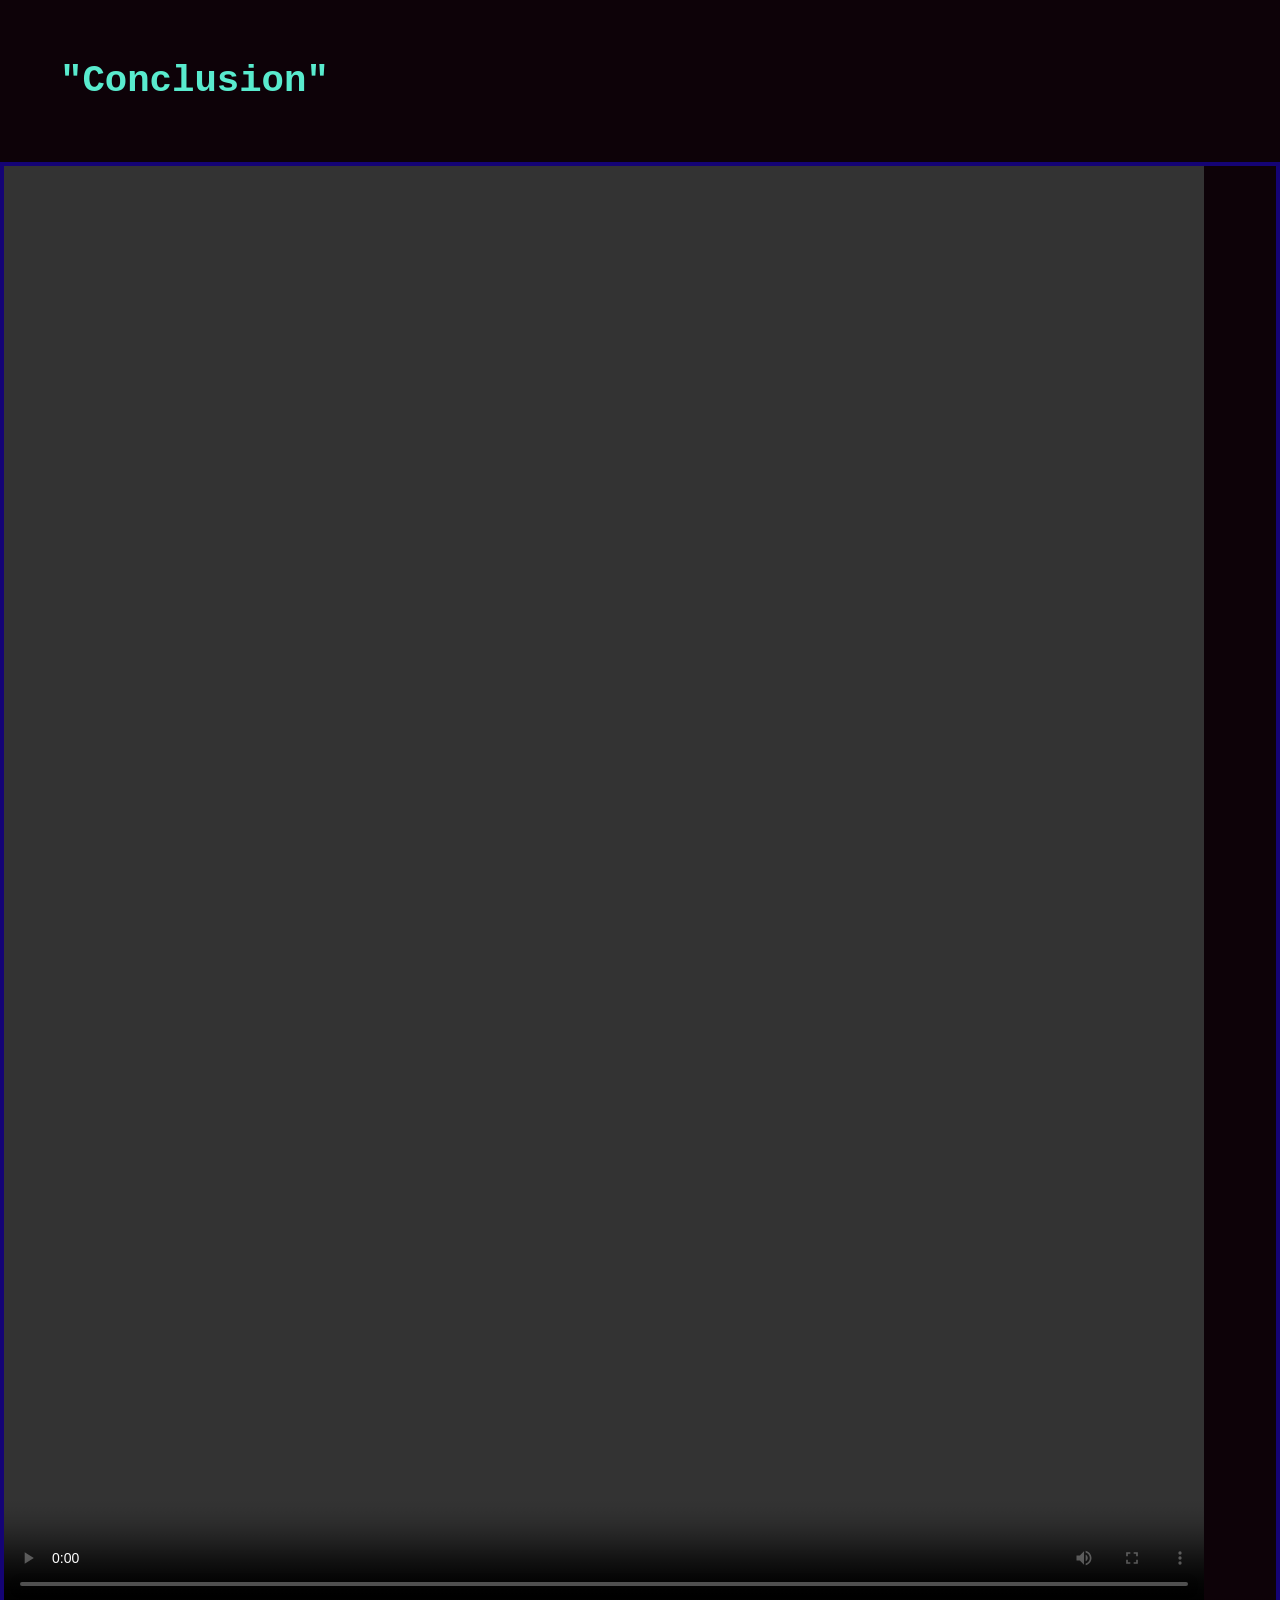
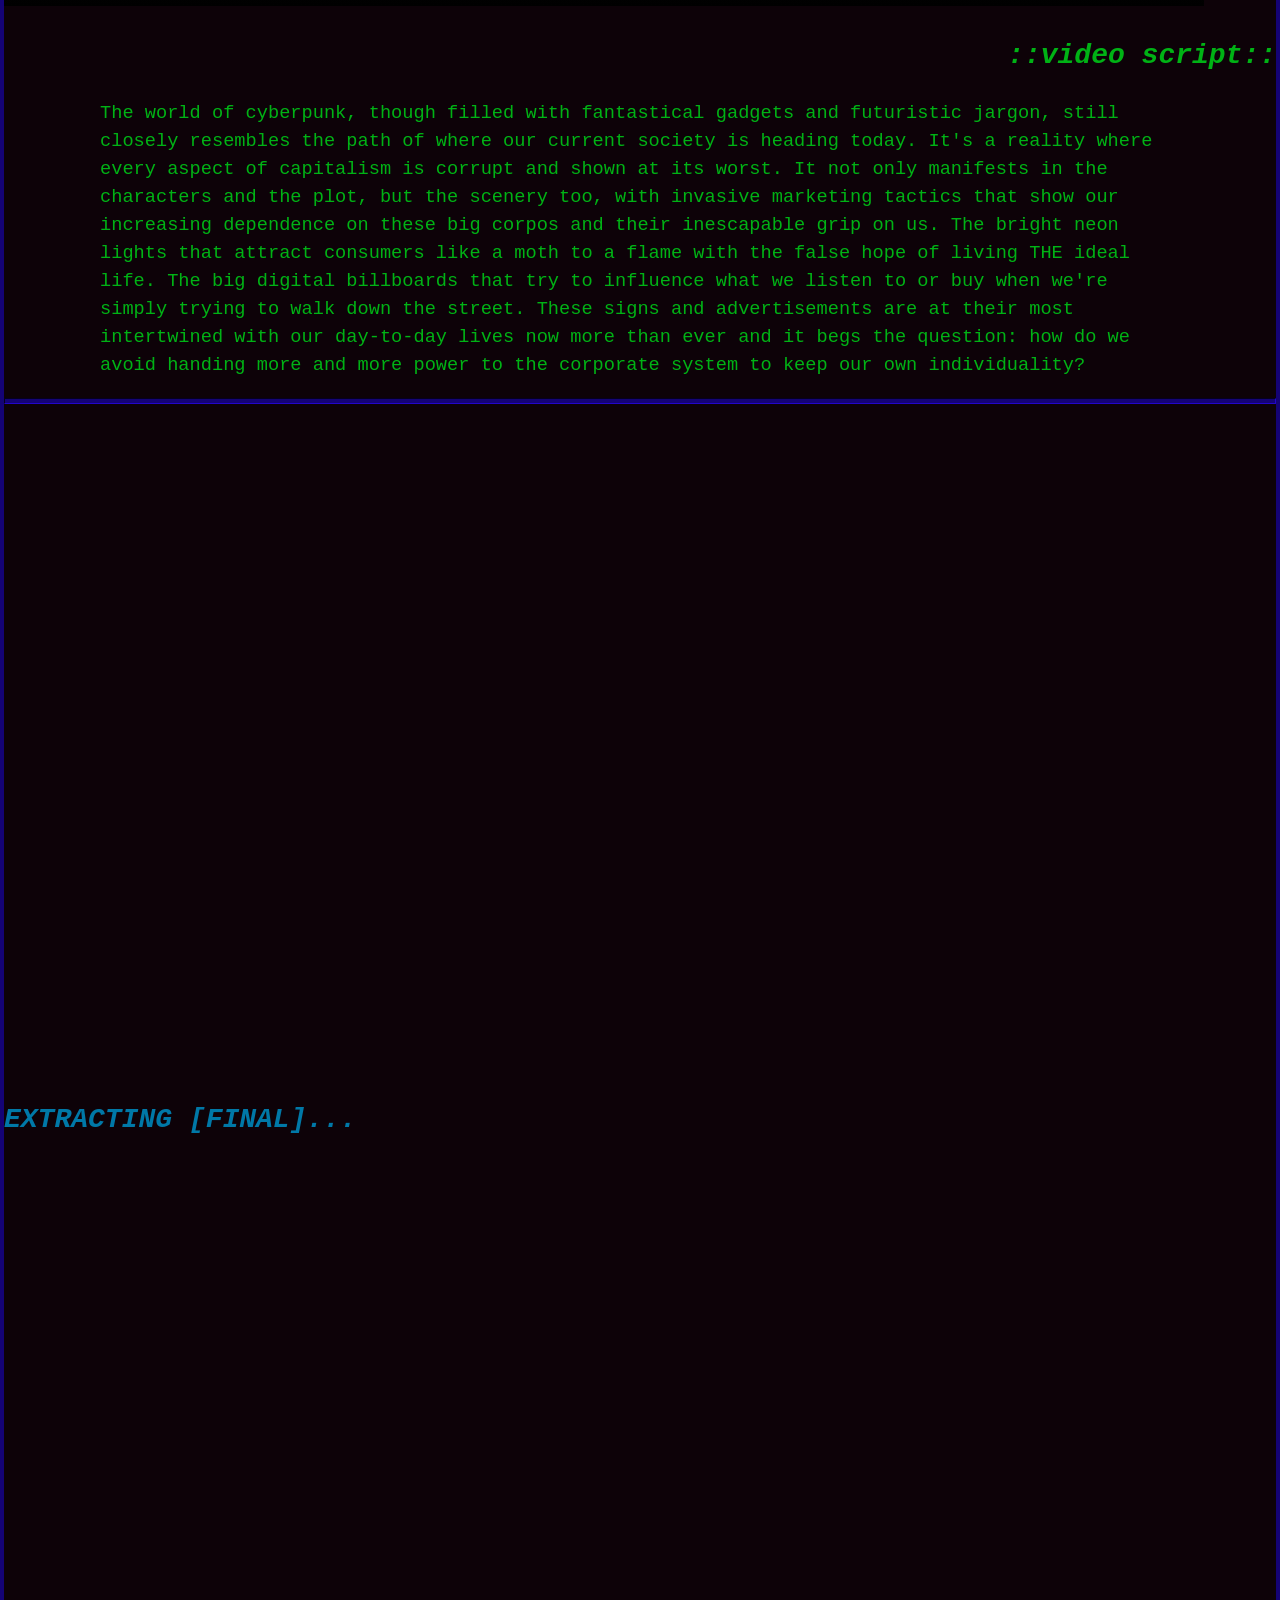
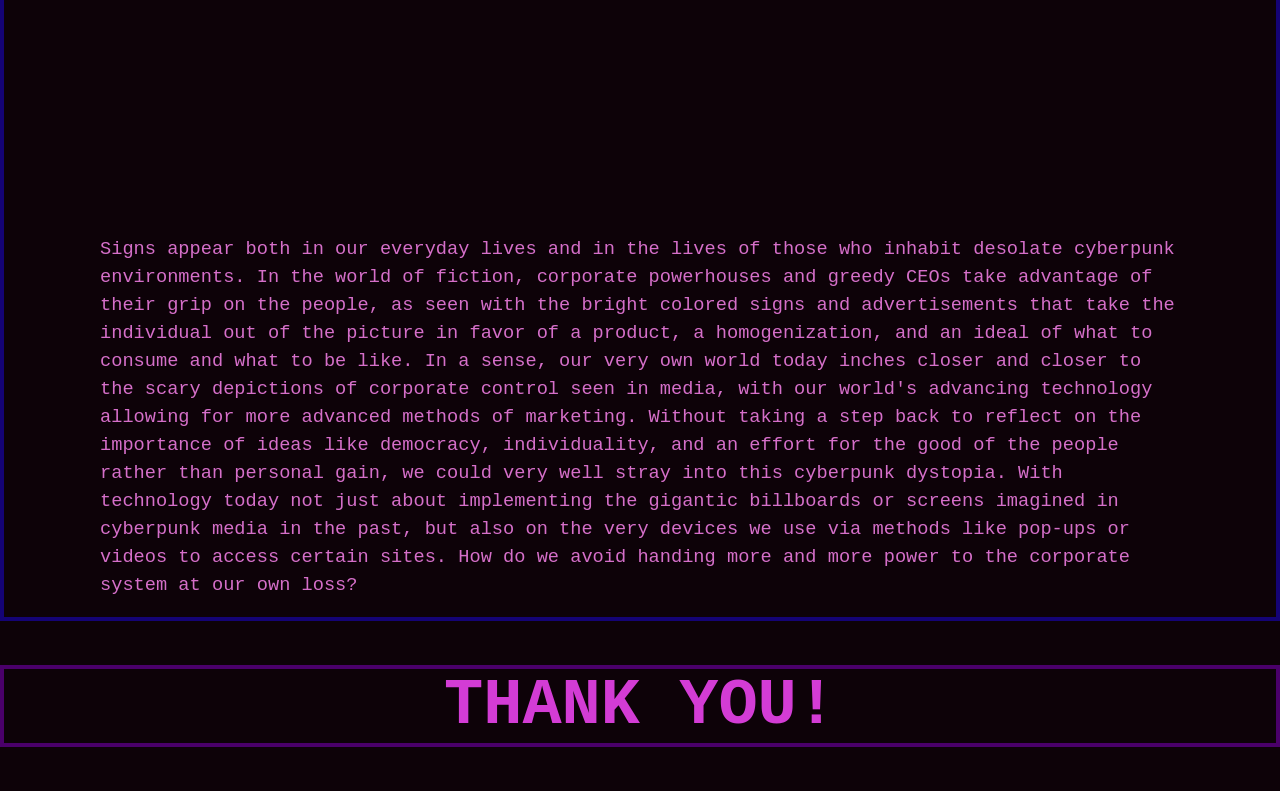
==== conclude.html @ 319cbf75 "other pages! fully implemented other sites!!!" ====
<!DOCTYPE html>
<html>
<head>
<title>los angeles</title>
 <link rel="stylesheet" href="style.css">
</head>    
<body>

    <h2>"Conclusion"</h2>
    <section id="conclusion">
        <video src ="CONCLUSION.webm" controls> <!--insert short video here--></video>

        <h3>::video script::</h3>
        <p>
            The world of cyberpunk, though filled with fantastical gadgets and futuristic jargon, still closely resembles the path of where our current 
            society is heading today. It's a reality where every aspect of capitalism is corrupt and shown at its worst. It not only manifests in the 
            characters and the plot, but the scenery too, with invasive marketing tactics that show our increasing dependence on these big corpos and 
            their inescapable grip on us. The bright neon lights that attract consumers like a moth to a flame with the false hope of living THE ideal
            life. The big digital billboards that try to influence what we listen to or buy when we're simply trying to walk down the street. These
            signs and advertisements are at their most intertwined with our day-to-day lives now more than ever and it begs the question: how do we 
            avoid handing more and more power to the corporate system to keep our own individuality?
        </p>
        <hr class="thus">
        <h4>EXTRACTING [FINAL]...</h4>
        <p class="p2">
            Signs appear both in our everyday lives and in the lives of those who inhabit desolate cyberpunk environments. In the world of fiction, 
            corporate powerhouses and greedy CEOs take advantage of their grip on the people, as seen with the bright colored signs and advertisements
            that take the individual out of the picture in favor of a product, a homogenization, and an ideal of what to consume and what to be like.
            In a sense, our very own world today inches closer and closer to the scary depictions of corporate control seen in media, with our world's
            advancing technology allowing for more advanced methods of marketing. Without taking a step back to reflect on the importance of ideas
            like democracy, individuality, and an effort for the good of the people rather than personal gain, we could very well stray into this 
            cyberpunk dystopia. With technology today not just about implementing the gigantic billboards or screens imagined in cyberpunk media 
            in the past, but also on the very devices we use via methods like pop-ups or videos to access certain sites. How do we avoid handing 
            more and more power to the corporate system at our own loss?
        </p>
    </section>  

    <h1>
        THANK YOU!
    </h1>

    </section>
    </body>
</html>
---- style.css ----
body {
    font-family: 'Courier New', Courier, monospace;
    font-size: 14pt;
    color: #00b215;
    background-color: #0D0208;
    margin-right:0;
    margin-left:0;
    font-weight:500;

    overflow: hidden;
}

p{
    line-height:1.5em;
    margin-right:1in;
    margin-left:1in;
}

.p2{
    line-height:1.5em;
    color:#d56fc9;
    margin-right:1in;
    margin-left:1in;
}

#opening{
    border-style: solid;
    border-width: 4px;
    border-color: rgb(34, 0, 55);
    
}
hr.open{
   background-color:rgb(34, 0, 55);
   border-color:rgb(34, 0, 55);
   height:4px 
}

#cyberpunkworlds{
    border-style: solid;
    border-width: 4px;
    border-color:rgb(105, 0, 80);
}
hr.cworlds{
    background-color:rgb(105, 0, 80);
    border-color:rgb(105, 0, 80);
    height:4px
}

#ourworld{
    border-style: solid;
    border-width: 4px;
    border-color:#004100
}
hr.realworld{
    background-color:#004100;
    height:4px;
    border-color: #004100;
}

#losangeles{
    border-style: solid;
    border-width: 4px;
    border-color:rgb(3, 85, 117);
}
hr.LA{
    background-color:rgb(3, 85, 117);
    height:4px;
    border-color:rgb(3, 85, 117);
}

#conclusion{
    border-style: solid;
    border-width: 4px;
    border-color:rgb(20, 3, 117);
}
hr.thus{
    background-color:rgb(20, 3, 117);
    height:4px;
    border-color:rgb(20, 3, 117);
}

h1{
    color:#d33cd5;
    text-align: center;
    font-size: 3.5em;
    border-style: solid;
    border-width:4px;
    border-color:#4a006a;
    text-shadow: -2px, 2px, 2px, #8a378e;
}

h2{
    color:#59ebce;
    margin: 20px;
    padding: 40px;
    font-size: 2em;
    margin-left: 20px;
    font-weight:bold;
}

h3{
    font-size: 1.5em;
    font-style:italic;
    text-align: right;
    margin-left: 1in;
}

h4{ /*the LOADING messages*/
    font-size: 1.5em;
    font-style:italic;
    text-align:left;
    
    margin-top: 700px;
    margin-bottom: 700px;

    color: rgb(0, 120, 167);
}

h5{ /*next*/
padding: 50px;
font-size: 20pt;
font-weight:bold;
color:aqua;
text-align:center;
}

video{
    object-fit: cover;
    width: 1200px;
    height: 1440px;
}

h6{
    font-size: 1.5em;
    font-style:italic;
    text-align:left;
    
    margin-top: 300px;
    margin-bottom: 300px;

    color: rgb(0, 120, 167);
}
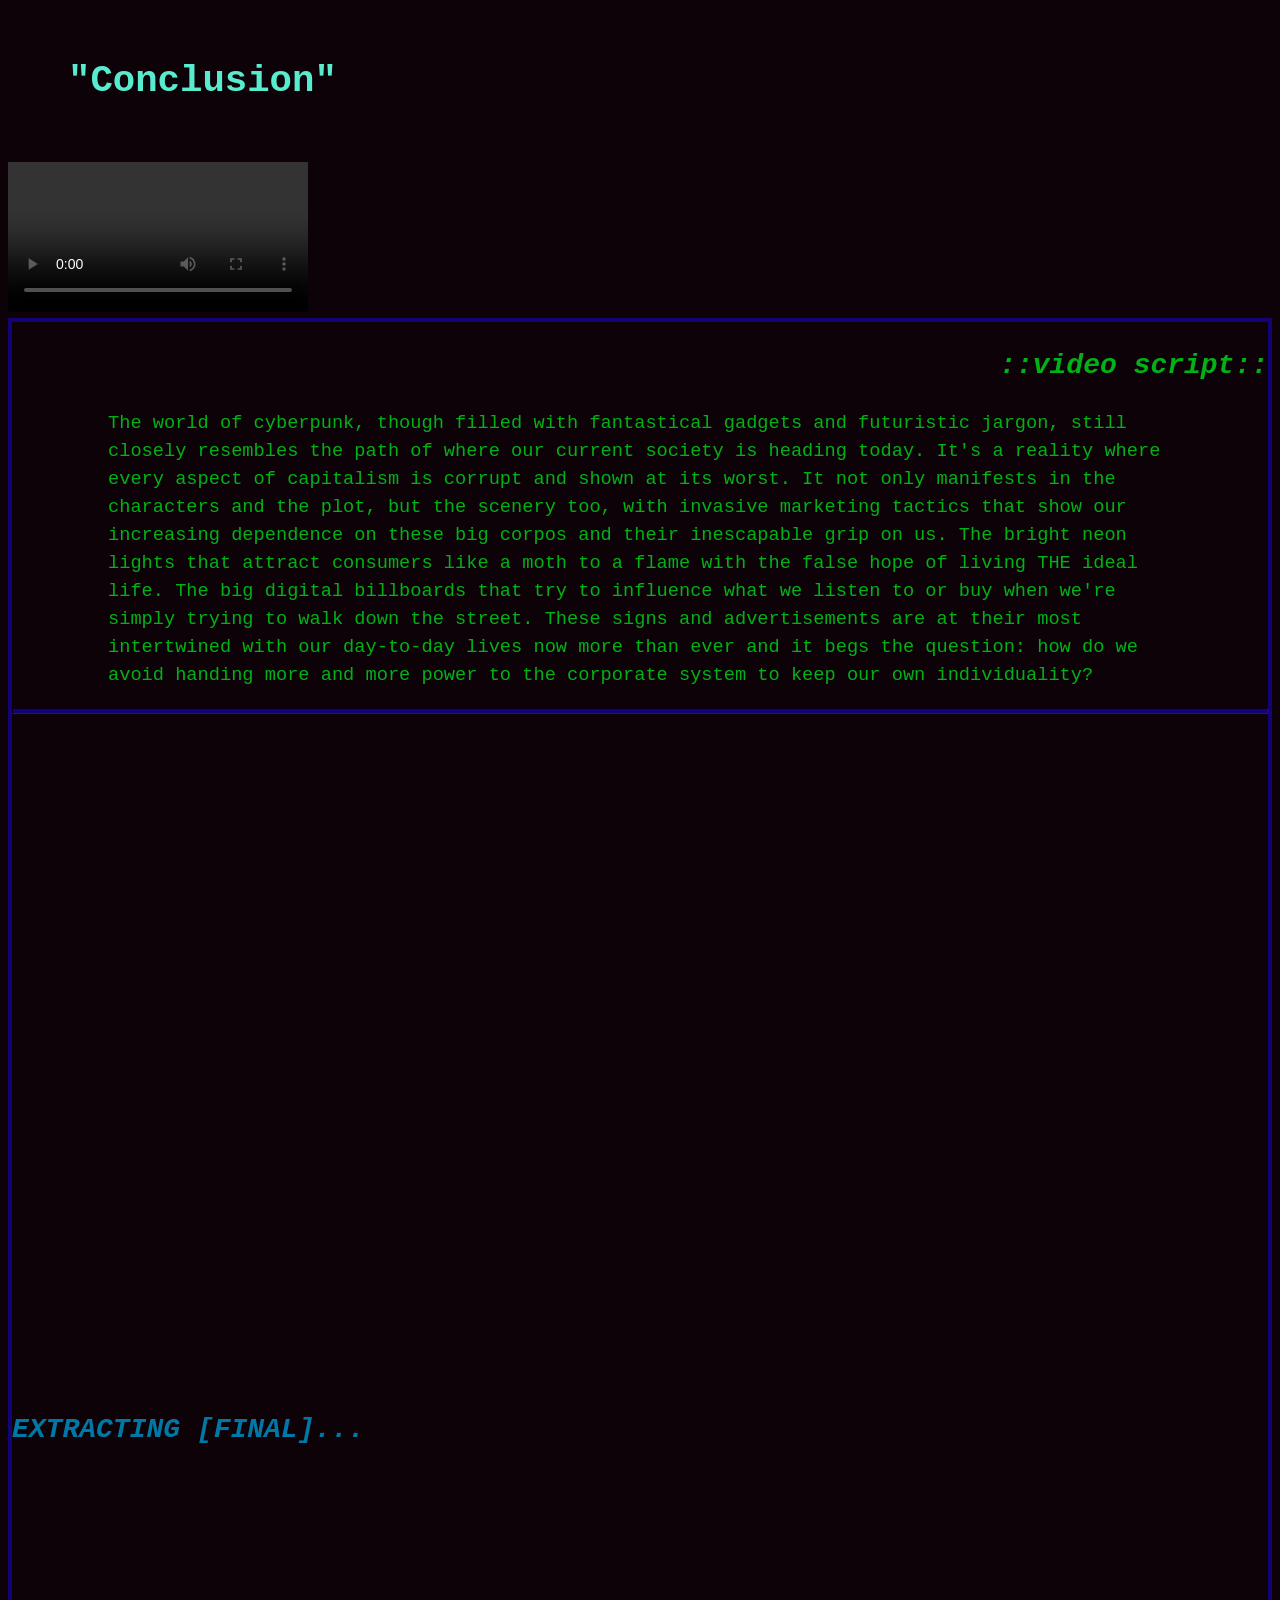
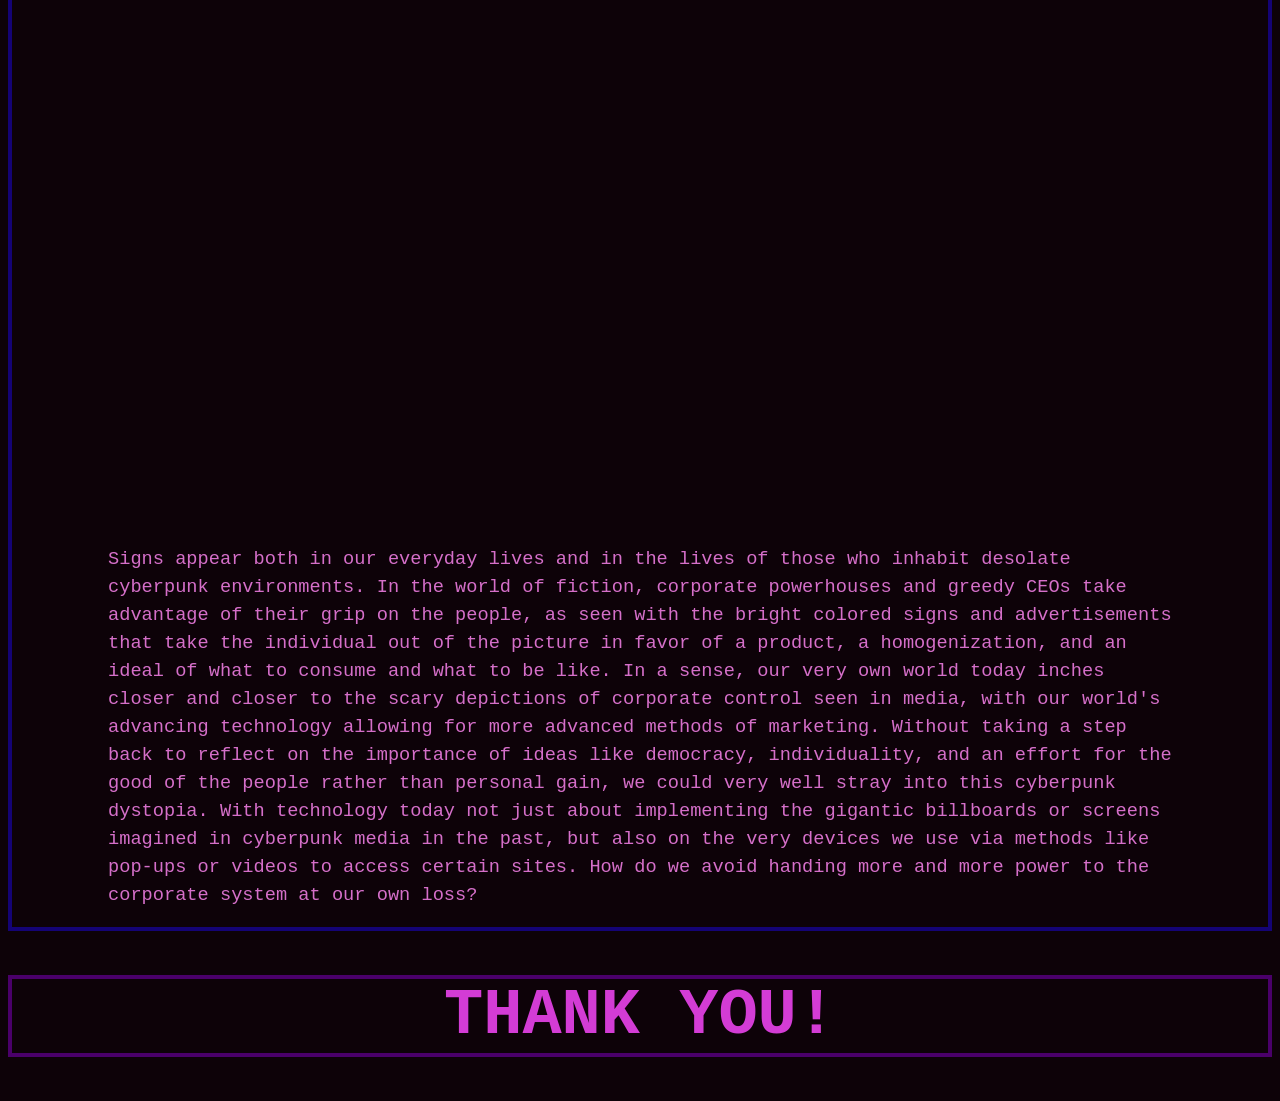
==== commit 38f26e2e: "hopefully final" ====
--- a/conclude.html
+++ b/conclude.html
@@ -7,9 +7,14 @@
 <body>
 
     <h2>"Conclusion"</h2>
+<section id="video">
+
+      <video src ="CONCLUSION.webm" controls> <!--insert short video here--></video>
+
+</section>
+
     <section id="conclusion">
-        <video src ="CONCLUSION.webm" controls> <!--insert short video here--></video>
-
+  
         <h3>::video script::</h3>
         <p>
             The world of cyberpunk, though filled with fantastical gadgets and futuristic jargon, still closely resembles the path of where our current 
--- a/style.css
+++ b/style.css
@@ -4,11 +4,7 @@
     font-size: 14pt;
     color: #00b215;
     background-color: #0D0208;
-    margin-right:0;
-    margin-left:0;
     font-weight:500;
-
-    overflow: hidden;
 }
 
 p{
@@ -125,11 +121,7 @@
 text-align:center;
 }
 
-video{
-    object-fit: cover;
-    width: 1200px;
-    height: 1440px;
-}
+
 
 h6{
     font-size: 1.5em;
@@ -142,6 +134,12 @@
     color: rgb(0, 120, 167);
 }
 
+#video{
+overflow: hidden;
+}
+
+video{
+object-fit: cover;
+}
 
 
-
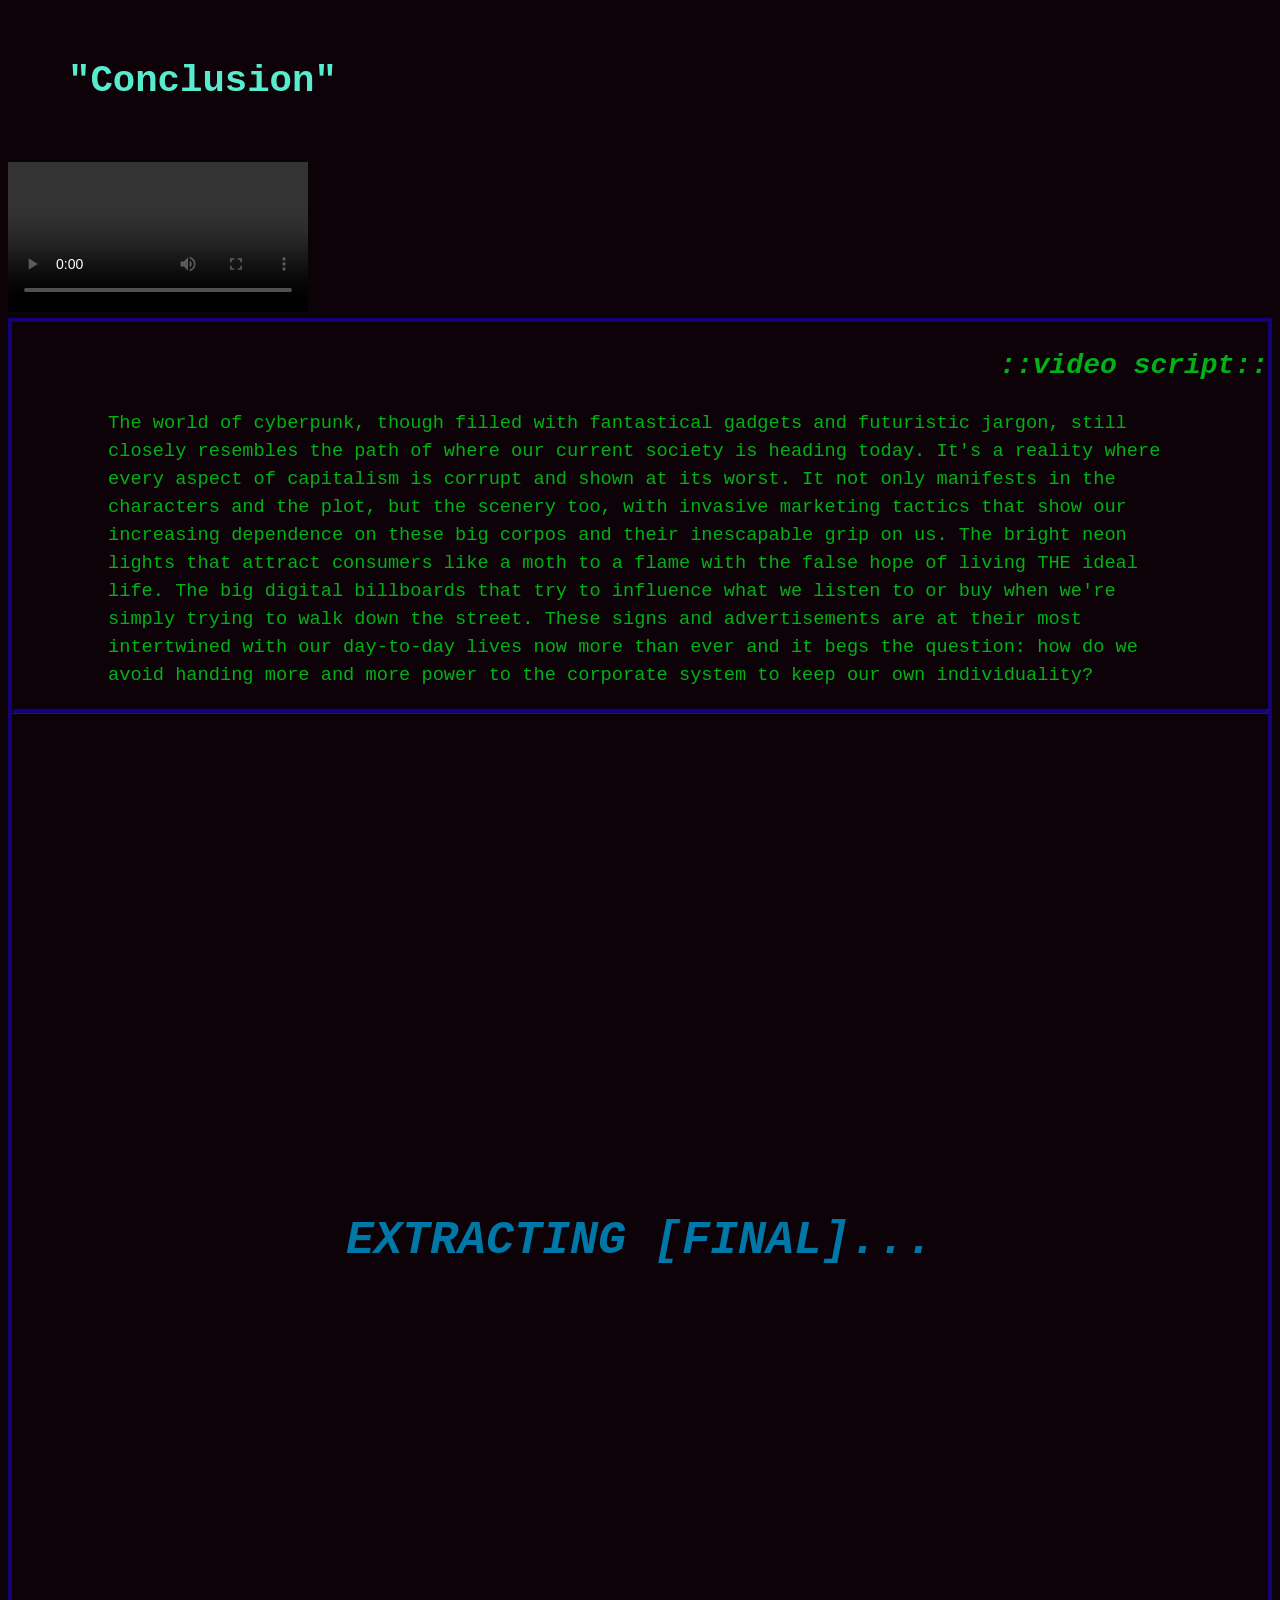
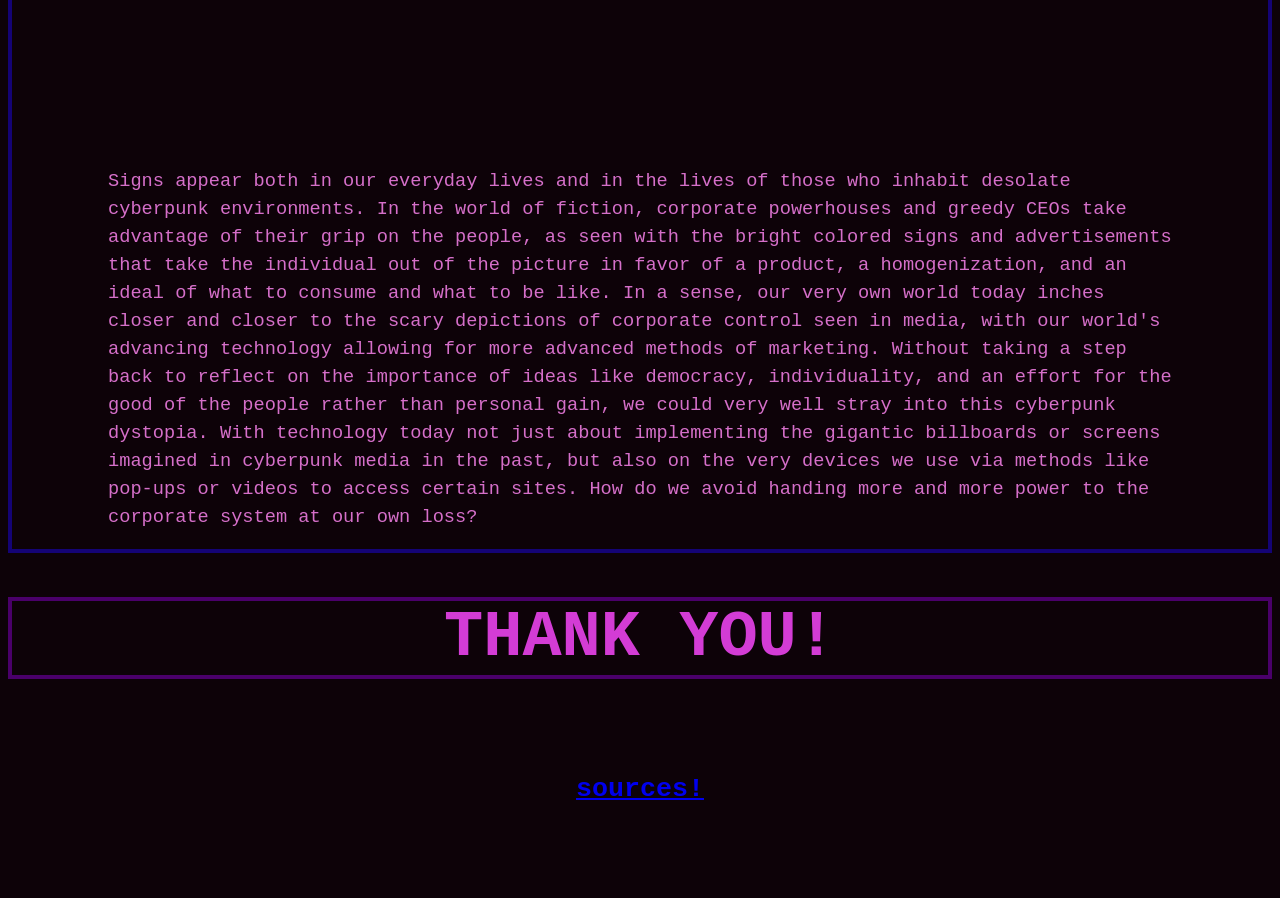
==== commit fee1799c: "conclusion and sources!" ====
--- a/conclude.html
+++ b/conclude.html
@@ -44,6 +44,8 @@
         THANK YOU!
     </h1>
 
+    <h5> <a href="sources.html">sources!</a> </h5>
+
     </section>
     </body>
 </html>
--- a/style.css
+++ b/style.css
@@ -103,12 +103,12 @@
 }
 
 h4{ /*the LOADING messages*/
-    font-size: 1.5em;
+    font-size: 2.5em;
     font-style:italic;
-    text-align:left;
+    text-align:center;
     
-    margin-top: 700px;
-    margin-bottom: 700px;
+    margin-top: 500px;
+    margin-bottom: 500px;
 
     color: rgb(0, 120, 167);
 }
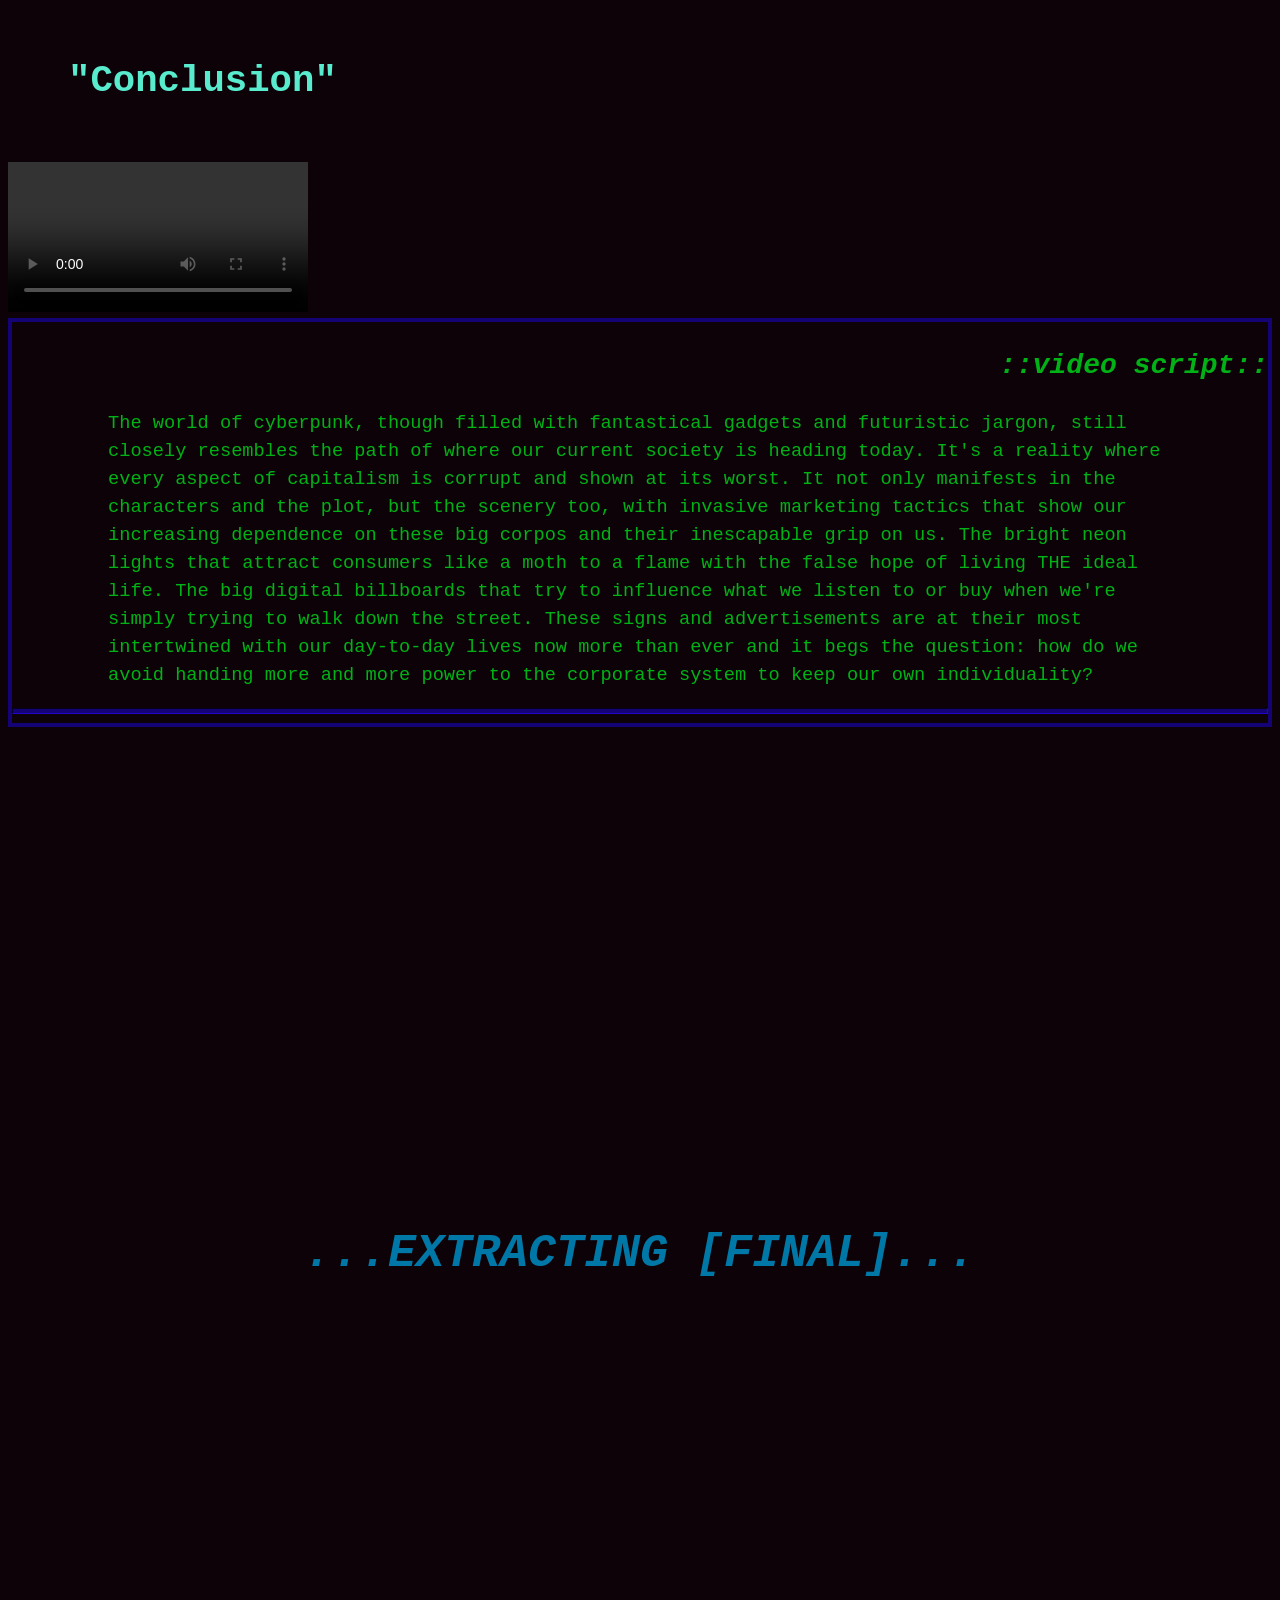
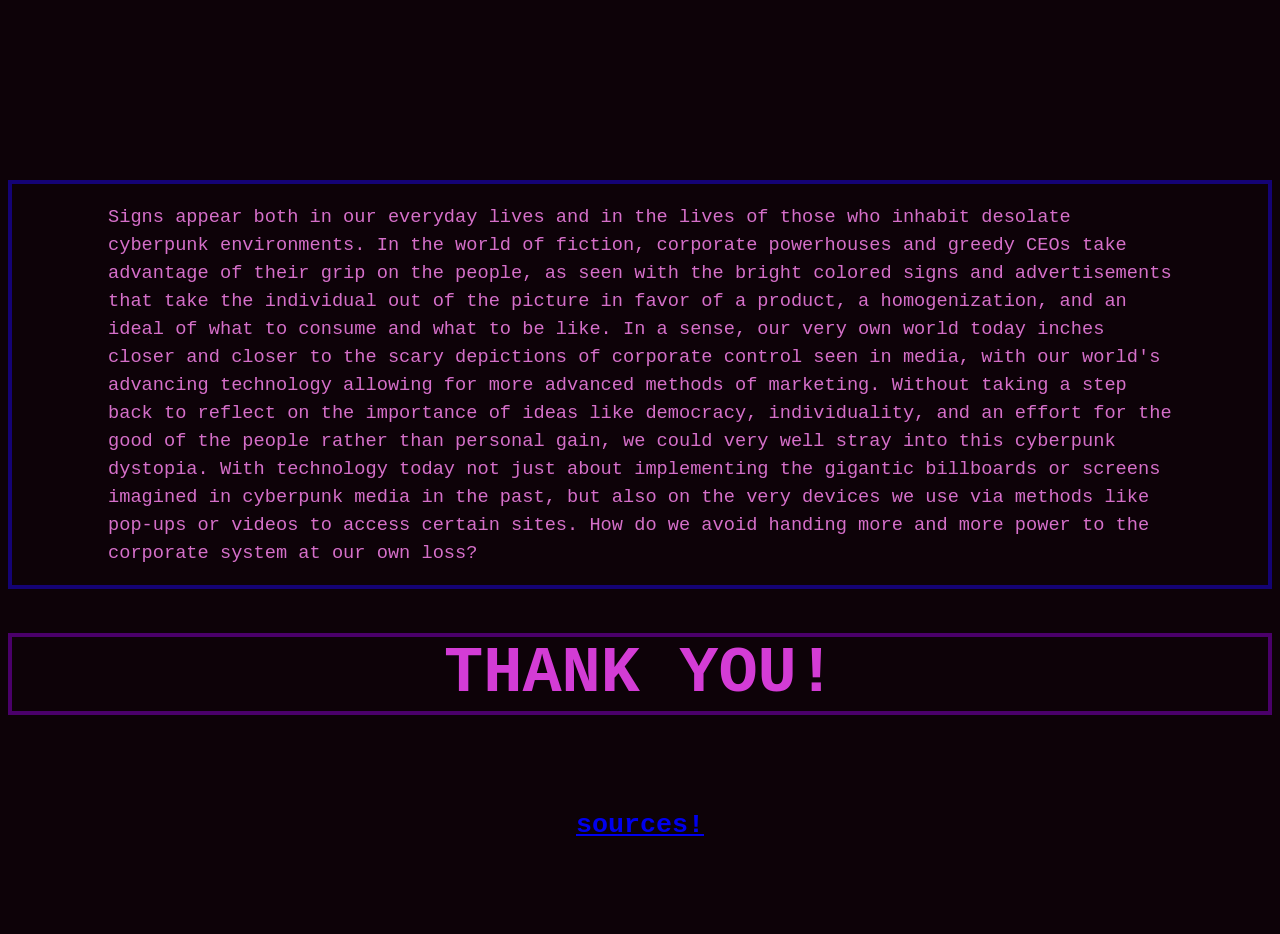
==== commit 1076f1b4: "yay!" ====
--- a/conclude.html
+++ b/conclude.html
@@ -26,7 +26,9 @@
             avoid handing more and more power to the corporate system to keep our own individuality?
         </p>
         <hr class="thus">
-        <h4>EXTRACTING [FINAL]...</h4>
+    </section>
+        <h4>...EXTRACTING [FINAL]...</h4>
+    <section id="conclusion">
         <p class="p2">
             Signs appear both in our everyday lives and in the lives of those who inhabit desolate cyberpunk environments. In the world of fiction, 
             corporate powerhouses and greedy CEOs take advantage of their grip on the people, as seen with the bright colored signs and advertisements
